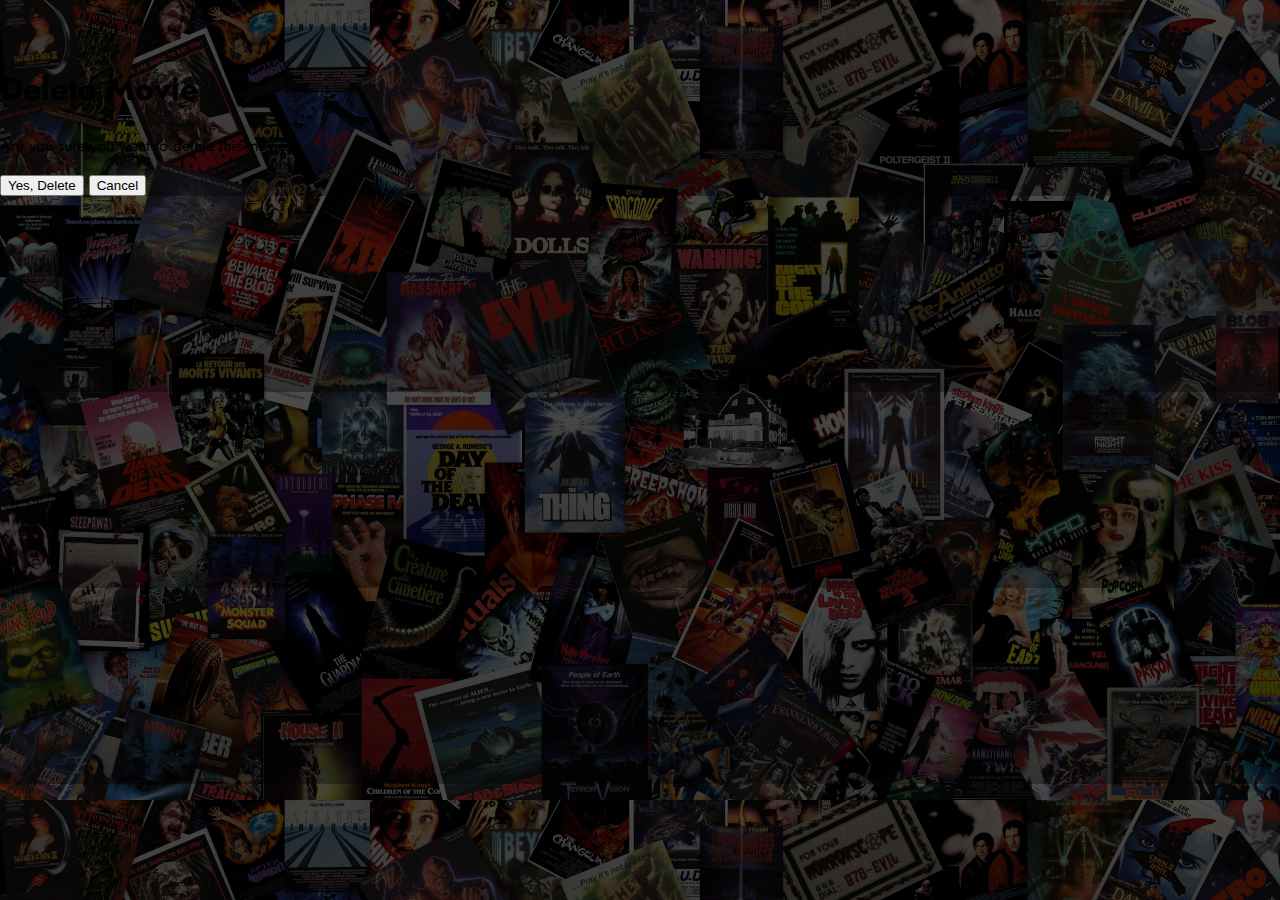
==== Html/delete.html @ 72136b87 "Initial Commit" ====
<!DOCTYPE html>
<html lang="en">

<head>
    <meta charset="UTF-8">
    <meta name="viewport" content="width=device-width, initial-scale=1.0">
    <title>Delete Movie</title>
    <link rel="stylesheet" href="../Css/delete.css">
    <link href="https://cdn.jsdelivr.net/npm/bootstrap@5.3.2/dist/css/bootstrap.min.css" rel="stylesheet"
        integrity="sha384-T3c6CoIi6uLrA9TneNEoa7RxnatzjcDSCmG1MXxSR1GAsXEV/Dwwykc2MPK8M2HN" crossorigin="anonymous">
    <style>
        @import url('https://fonts.googleapis.com/css2?family=Jost:wght@300;400;500;700&display=swap');
    </style>
</head>

<body>
    <h2 class="text-light mt-3">Delete Movie</h2>
    <h1>Delete Movie</h1>
    <p>Are you sure you want to delete this movie?</p>
    <div class="buttons">
        <button id="confirm-delete">Yes, Delete</button>
        <button id="cancel-delete">Cancel</button>
    </div>
    </div>
    <script src="../JS/delete.js"></script>
</body>

</html>
---- Css/delete.css ----
body {
    width: 100%;
    margin: 0;
    padding: 0;
    box-sizing: border-box;
    font-family: 'Jost', sans-serif;
    background: rgb(24, 0, 36);
    background: linear-gradient(rgba(0, 0, 0, 0.7), rgba(0, 0, 0, 0.8)), url(../image/BG-img.jpg);
    background-size: cover;
}

/* #movie-form {
    display: flex;
    align-items: center;
    justify-content: center;
    border: 1px solid #ddd;
    padding: 15px;
} */

.card {
    background: linear-gradient(rgba(0, 0, 0, 0.7), rgba(0, 0, 0, 0.8))
}

.text-light {
    color: #171515;
}

h2 {
    margin-top: 10px;
    text-align: center;
    color: white;
}
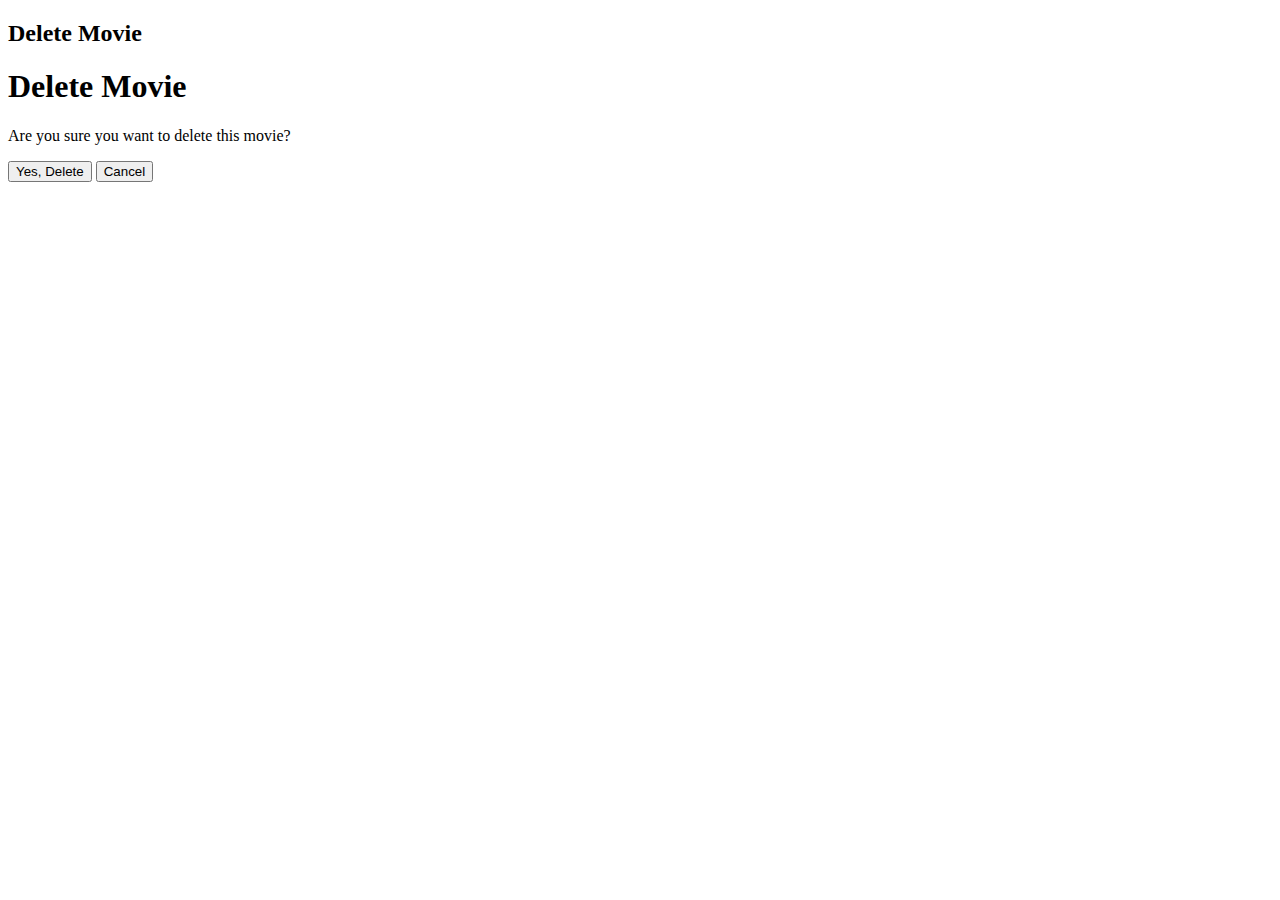
==== commit db028ba5: "Commit" ====
--- a/Html/delete.html
+++ b/Html/delete.html
@@ -5,7 +5,7 @@
     <meta charset="UTF-8">
     <meta name="viewport" content="width=device-width, initial-scale=1.0">
     <title>Delete Movie</title>
-    <link rel="stylesheet" href="../Css/delete.css">
+    <link rel="stylesheet" href="/Movies-List-App/Css/delete.css">
     <link href="https://cdn.jsdelivr.net/npm/bootstrap@5.3.2/dist/css/bootstrap.min.css" rel="stylesheet"
         integrity="sha384-T3c6CoIi6uLrA9TneNEoa7RxnatzjcDSCmG1MXxSR1GAsXEV/Dwwykc2MPK8M2HN" crossorigin="anonymous">
     <style>
@@ -22,7 +22,7 @@
         <button id="cancel-delete">Cancel</button>
     </div>
     </div>
-    <script src="../JS/delete.js"></script>
+    <script src="/Movies-List-App/JS/delete.js"></script>
 </body>
 
 </html>